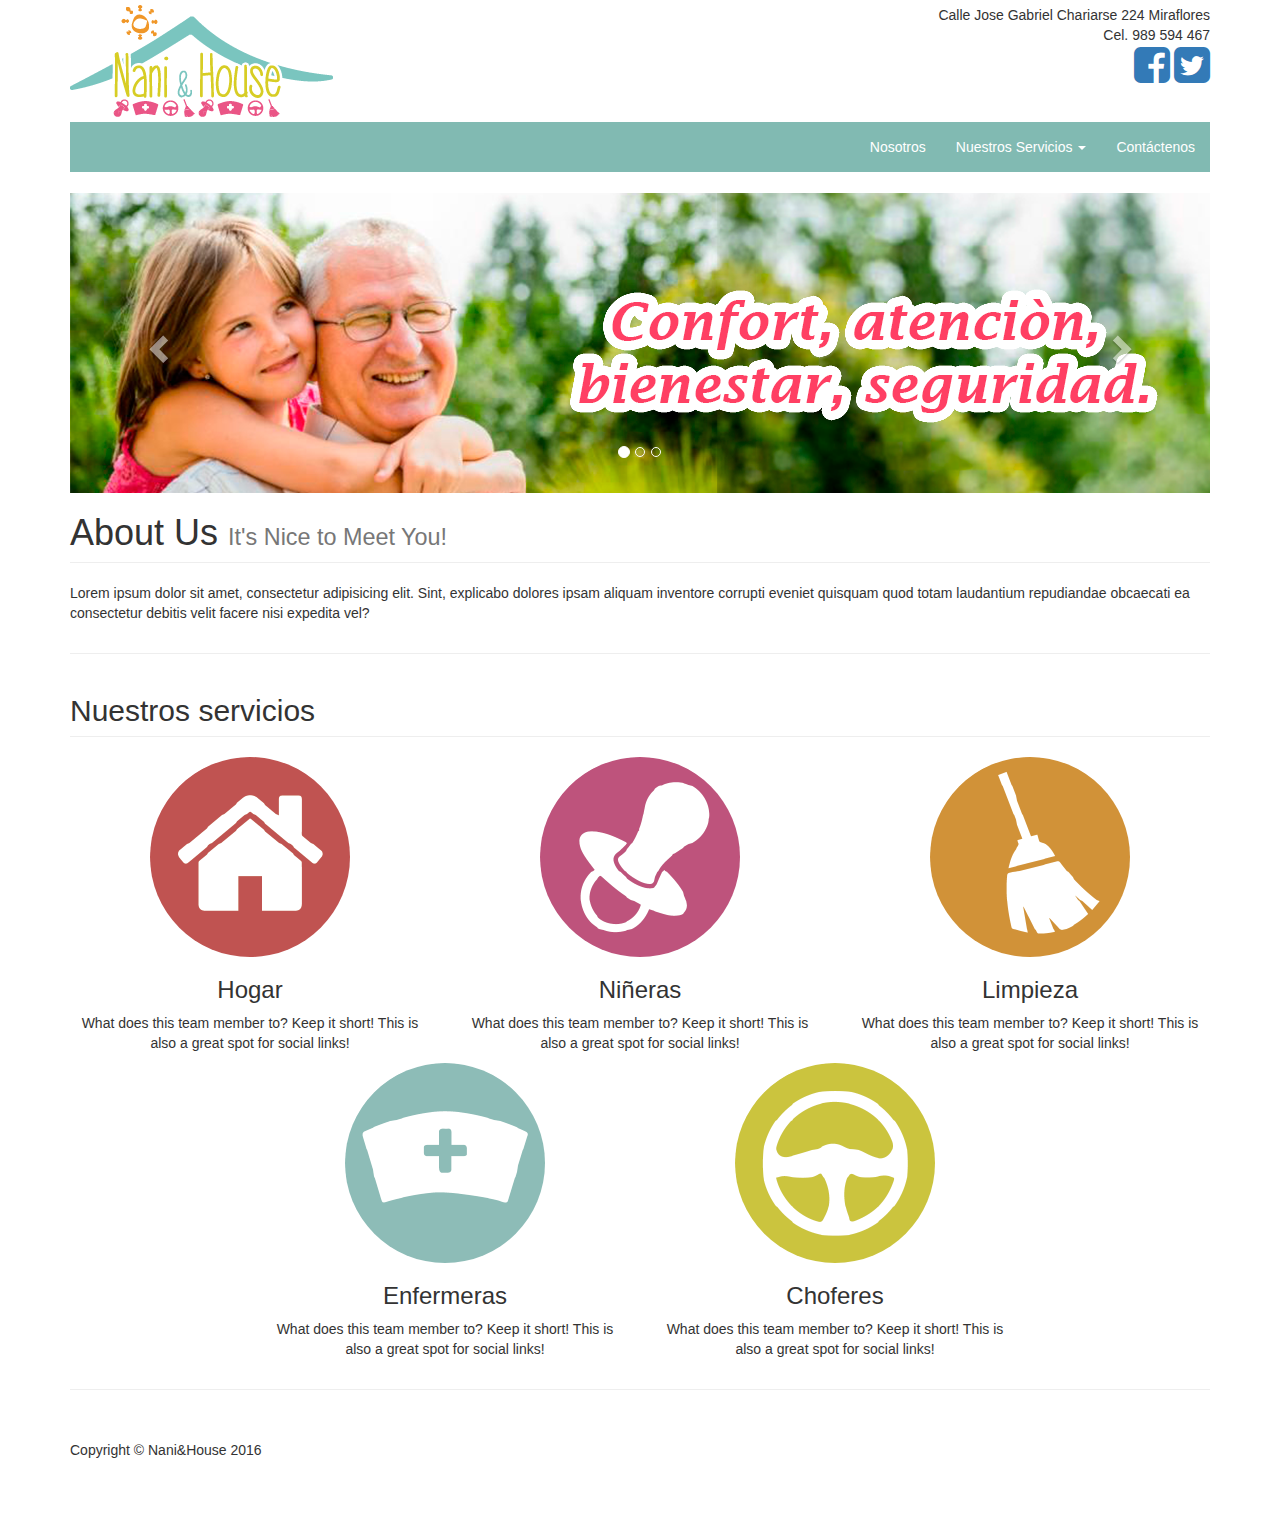
==== index.html @ fd433394 "new imgs" ====
<!DOCTYPE html>
<html lang="es">
<head>
    <meta charset="utf-8">
    <meta http-equiv="X-UA-Compatible" content="IE=edge">
    <meta name="viewport" content="width=device-width, initial-scale=1">
    <meta name="description" content="">
    <meta name="keywords" content="">
    <meta name="author" content="">

    <title>Nani & House</title>

    <!-- Bootstrap Core CSS -->
    <link href="css/bootstrap.css" rel="stylesheet">
    <link href="css/modern-business.css" rel="stylesheet">
    <link href="font-awesome/css/font-awesome.min.css" rel="stylesheet" type="text/css">

    <!-- HTML5 Shim and Respond.js IE8 support of HTML5 elements and media queries -->
    <!-- WARNING: Respond.js doesn't work if you view the page via file:// -->
    <!--[if lt IE 9]>
        <script src="https://oss.maxcdn.com/libs/html5shiv/3.7.0/html5shiv.js"></script>
        <script src="https://oss.maxcdn.com/libs/respond.js/1.4.2/respond.min.js"></script>
    <![endif]-->

</head>

<body>
    <header class="p-t-5 p-b-5">
        <div class="container">
            <div class="row">
                <div class="col-lg-6 col-sm-6 col-xs-12 text-left">
                    <a href="/index.html"><img src="img/logo_naniandhouse.png" alt=""></a>
                </div>
                <div class="col-lg-6 col-sm-6 col-xs-12 text-right">
                    <span>Calle Jose Gabriel Chariarse 224 Miraflores<br>Cel. 989 594 467<br><a href="https://www.facebook.com/Nani-House-252904075089844"><i class="fa fa-facebook-square fa-3x"></i></a> <a href="https://www.twitter.com/#"><i class="fa fa-twitter-square fa-3x"></i></a></span>
                </div>
            </div>
        </div>
    </header>
    <!-- Navigation -->
    <nav class="navbar navbar-static-top" role="navigation">
        <div class="container">
            <!-- Brand and toggle get grouped for better mobile display -->
            <div class="navbar-header">
                <button type="button" class="navbar-toggle" data-toggle="collapse" data-target="#bs-example-navbar-collapse-1">
                    <span class="sr-only">Desplegar navegación</span>
                    <span class="icon-bar"></span>
                    <span class="icon-bar"></span>
                    <span class="icon-bar"></span>
                </button>

            </div>
            <!-- Collect the nav links, forms, and other content for toggling -->
            <div class="collapse navbar-collapse" id="bs-example-navbar-collapse-1">
                <ul class="nav navbar-nav navbar-right">
                    <li>
                        <a href="./nosotros.html">Nosotros</a>
                    </li>
                    <li class="dropdown">
                        <a href="#" class="dropdown-toggle" data-toggle="dropdown" role="button" aria-haspopup="true" aria-expanded="false">Nuestros Servicios <span class="caret"></span></a>
                        <ul class="dropdown-menu">
                            <li>
                                <a href="./servicios/hogar.html">Hogar</a>
                            </li>
                            <li>
                                <a href="./servicios/niñeras.html">Niñeras</a>
                            </li>
                            <li>
                                <a href="./servicios/limpieza.html">Limpieza</a>
                            </li>
                            <li>
                                <a href="./servicios/enfermeras.html">Enfermeras</a>
                            </li>
                            <li>
                                <a href="./servicios/choferes.html">Choferes</a>
                            </li>
                        </ul>
                    </li>
                    <li>
                        <a href="./contacto.html">Contáctenos</a>
                    </li>
                </ul>
            </div>
            <!-- /.navbar-collapse -->
        </div>
        <!-- /.container -->
    </nav>


    <!-- Page Content -->
    <div class="container">

        <!-- Introduction Row -->
        <div class="row">
            <div class="col-lg-12">
                <div id="carousel-example-generic" class="carousel slide" data-ride="carousel">
                    <!-- Indicators -->
                    <ol class="carousel-indicators">
                        <li data-target="#carousel-example-generic" data-slide-to="0" class="active"></li>
                        <li data-target="#carousel-example-generic" data-slide-to="1"></li>
                        <li data-target="#carousel-example-generic" data-slide-to="2"></li>
                    </ol>

                    <!-- Wrapper for slides -->
                    <div class="carousel-inner" role="listbox">
                        <div class="item active">
                            <img src="img/baner-naniandhouse.png" alt="...">
                        </div>
                        <div class="item">
                            <img src="img/baner-enfermeras.jpg" alt="...">
                        </div>
                        <div class="item">
                            <img src="img/baner-niñera.png" alt="...">
                        </div>
                    </div>

                    <!-- Controls -->
                    <a class="left carousel-control" href="#carousel-example-generic" role="button" data-slide="prev">
                    <span class="glyphicon glyphicon-chevron-left" aria-hidden="true"></span>
                    <span class="sr-only">Previous</span>
                    </a>
                    <a class="right carousel-control" href="#carousel-example-generic" role="button" data-slide="next">
                    <span class="glyphicon glyphicon-chevron-right" aria-hidden="true"></span>
                    <span class="sr-only">Next</span>
                    </a>
                </div>

                <h1 class="page-header">About Us
                    <small>It's Nice to Meet You!</small>
                </h1>
                <p>Lorem ipsum dolor sit amet, consectetur adipisicing elit. Sint, explicabo dolores ipsam aliquam inventore corrupti eveniet quisquam quod totam laudantium repudiandae obcaecati ea consectetur debitis velit facere nisi expedita vel?</p>
            </div>
        </div>
		<hr>
        <!-- Team Members Row -->
        <div class="row">
            <div class="col-lg-12">
                <h2 class="page-header">Nuestros servicios</h2>
            </div>
            <div class="col-lg-4 col-sm-6 text-center">
                <img class="img-circle img-responsive img-center" src="img/hogar.png" alt="">
                <h3>Hogar</h3>
                <p>What does this team member to? Keep it short! This is also a great spot for social links!</p>
            </div>
            <div class="col-lg-4 col-sm-6 text-center">
                <img class="img-circle img-responsive img-center" src="img/niñeras.png" alt="">
                <h3>Niñeras</h3>
                <p>What does this team member to? Keep it short! This is also a great spot for social links!</p>
            </div>
            <div class="col-lg-4 col-sm-6 text-center">
                <img class="img-circle img-responsive img-center" src="img/limpieza.png" alt="">
                <h3>Limpieza</h3>
                <p>What does this team member to? Keep it short! This is also a great spot for social links!</p>
            </div>

            <div class="col-lg-4 col-sm-6 col-lg-offset-2 text-center">
                <img class="img-circle img-responsive img-center" src="img/enfermera.png" alt="">
                <h3>Enfermeras</h3>
                <p>What does this team member to? Keep it short! This is also a great spot for social links!</p>
            </div>
            <div class="col-lg-4 col-sm-6 text-center">
                <img class="img-circle img-responsive img-center" src="img/choferes.png" alt="">
                <h3>Choferes</h3>
                <p>What does this team member to? Keep it short! This is also a great spot for social links!</p>
            </div>
        </div>

        <hr>

        <!-- Footer -->
        <footer>
            <div class="row">
                <div class="col-lg-12">
                    <p>Copyright &copy; Nani&House 2016</p>
                </div>
                <!-- /.col-lg-12 -->
            </div>
            <!-- /.row -->
        </footer>

    </div>
    <!-- /.container -->

    <!-- jQuery -->
    <script src="js/jquery.js"></script>

    <!-- Bootstrap Core JavaScript -->
    <script src="js/bootstrap.min.js"></script>

    <!-- Script to Activate the Carousel -->
    <script>
    $('.carousel').carousel({
        interval: 5000 //changes the speed
    })
    </script>

</body>

</html>
---- css/modern-business.css ----
/*!
 * Start Bootstrap - Modern Business HTML Template (http://startbootstrap.com)
 * Code licensed under the Apache License v2.0.
 * For details, see http://www.apache.org/licenses/LICENSE-2.0.
 */

/* Global Styles */

html,
body {
    height: 100%;
}


.img-portfolio {
    margin-bottom: 30px;
}

.img-hover:hover {
    opacity: 0.8;
}

/* Home Page Carousel */

header.carousel {
    height: 50%;
}

header.carousel .item,
header.carousel .item.active,
header.carousel .carousel-inner {
    height: 100%;
}

header.carousel .fill {
    width: 100%;
    height: 100%;
    background-position: center;
    background-size: cover;
}

.img-center {
	margin: 0 auto;
}
/* 404 Page Styles */

.p-t-5 {
	padding-top: 5px;
}
.p-b-5 {
	padding-bottom: 5px;
}
.error-404 {
    font-size: 100px;
}

/* Pricing Page Styles */

.price {
    display: block;
    font-size: 50px;
    line-height: 50px;
}

.price sup {
    top: -20px;
    left: 2px;
    font-size: 20px;
}

.period {
    display: block;
    font-style: italic;
}

/* Footer Styles */

footer {
    margin: 50px 0;
}

/* Responsive Styles */

@media(max-width:991px) {
    .customer-img,
    .img-related {
        margin-bottom: 30px;
    }
}

@media(max-width:767px) {
    .img-portfolio {
        margin-bottom: 15px;
    }

    /*header.carousel .carousel {
        height: 70%;
    }*/
}
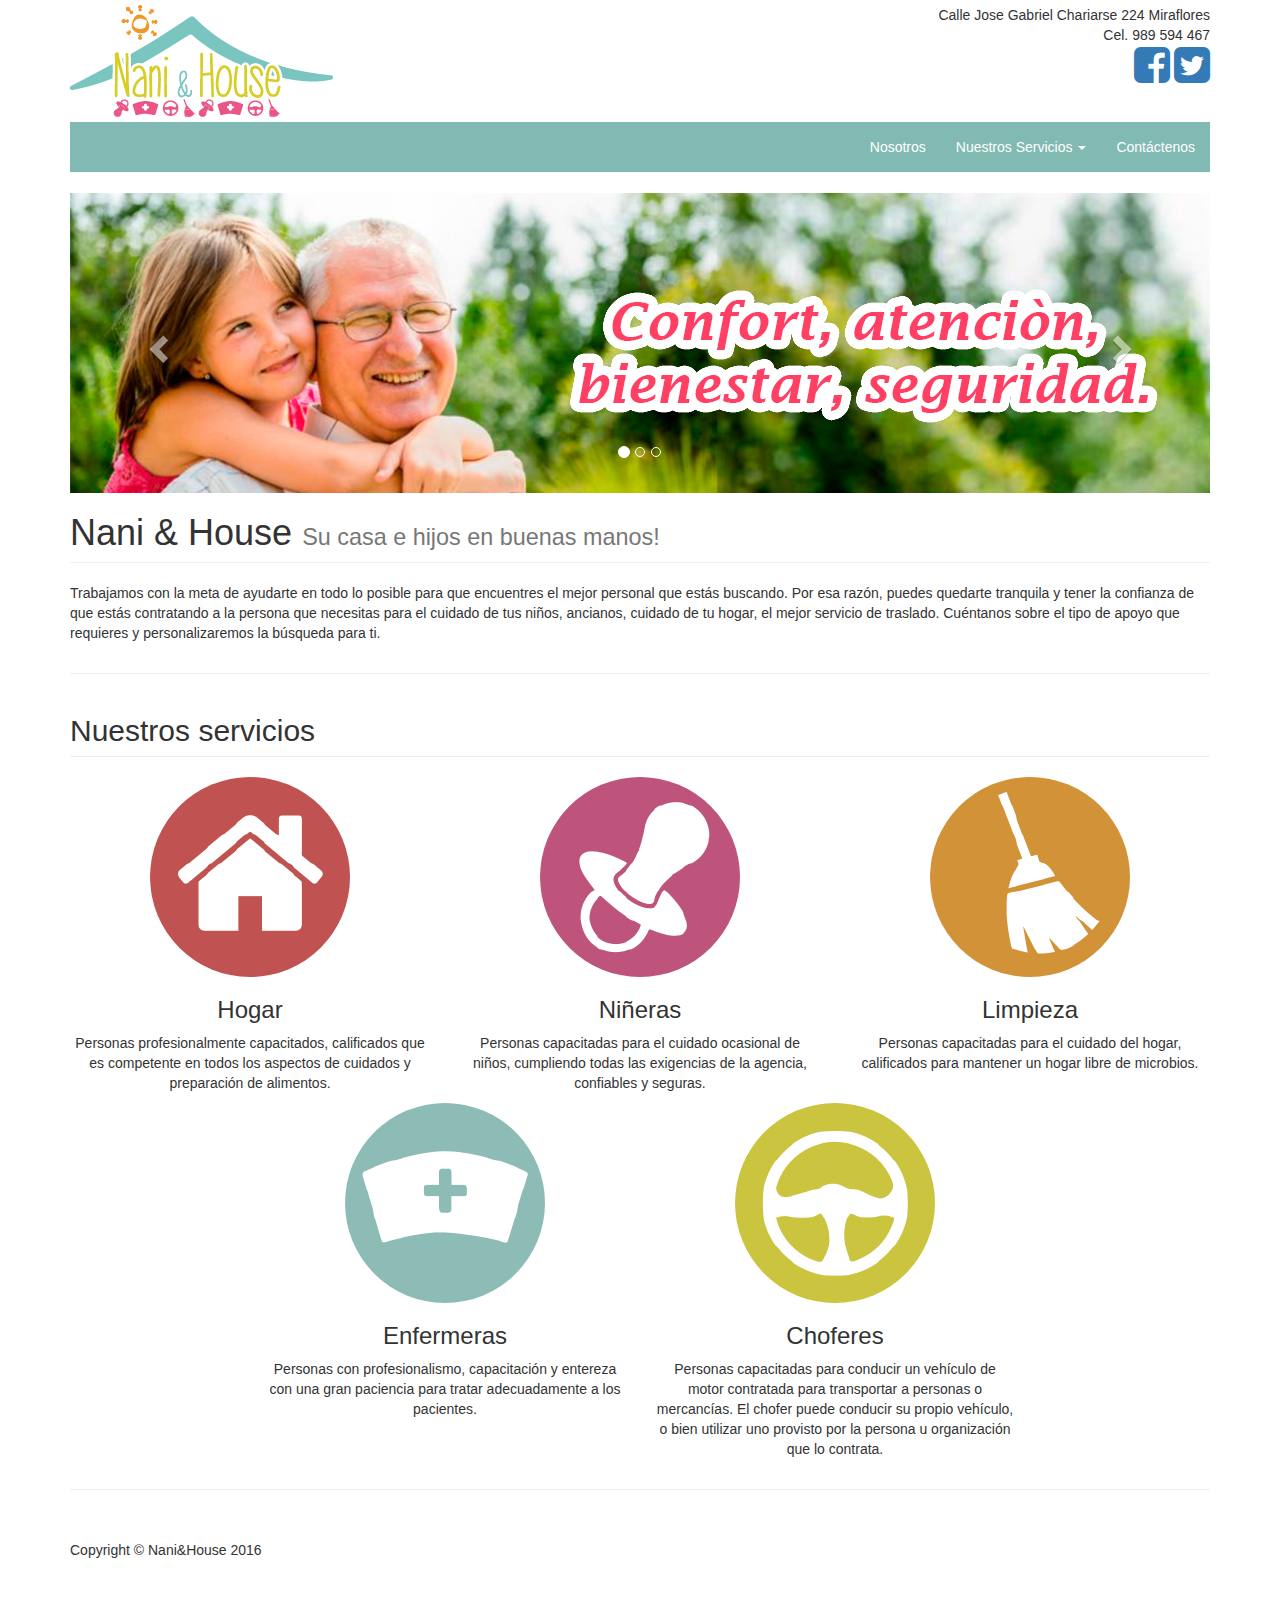
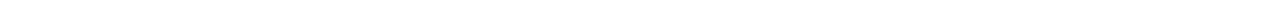
==== commit 2497e2f6: "asd" ====
--- a/index.html
+++ b/index.html
@@ -29,7 +29,7 @@
         <div class="container">
             <div class="row">
                 <div class="col-lg-6 col-sm-6 col-xs-12 text-left">
-                    <a href="/index.html"><img src="img/logo_naniandhouse.png" alt=""></a>
+                    <a href="/index.html"><img src="img/logo_naniandhouse.png" alt="logo de naniandhouse"></a>
                 </div>
                 <div class="col-lg-6 col-sm-6 col-xs-12 text-right">
                     <span>Calle Jose Gabriel Chariarse 224 Miraflores<br>Cel. 989 594 467<br><a href="https://www.facebook.com/Nani-House-252904075089844"><i class="fa fa-facebook-square fa-3x"></i></a> <a href="https://www.twitter.com/#"><i class="fa fa-twitter-square fa-3x"></i></a></span>
@@ -104,13 +104,13 @@
                     <!-- Wrapper for slides -->
                     <div class="carousel-inner" role="listbox">
                         <div class="item active">
-                            <img src="img/baner-naniandhouse.png" alt="...">
+                            <img src="img/banner-naniandhouse.png" alt="banner principal de presentacion en naniandhouse">
                         </div>
                         <div class="item">
-                            <img src="img/baner-enfermeras.jpg" alt="...">
+                            <img src="img/banner-enfermeras.jpg" alt="banner de enfermeras en naniandhouse">
                         </div>
                         <div class="item">
-                            <img src="img/baner-niñera.png" alt="...">
+                            <img src="img/banner-niñera.png" alt="banner de niñeras en naniandhouse">
                         </div>
                     </div>
 
@@ -125,10 +125,10 @@
                     </a>
                 </div>
 
-                <h1 class="page-header">About Us
-                    <small>It's Nice to Meet You!</small>
+                <h1 class="page-header">Nani & House
+                    <small>Su casa e hijos en buenas manos!</small>
                 </h1>
-                <p>Lorem ipsum dolor sit amet, consectetur adipisicing elit. Sint, explicabo dolores ipsam aliquam inventore corrupti eveniet quisquam quod totam laudantium repudiandae obcaecati ea consectetur debitis velit facere nisi expedita vel?</p>
+                <p>Trabajamos con la meta de ayudarte en todo lo posible para que encuentres el mejor personal que estás buscando. Por esa razón, puedes quedarte tranquila y tener la confianza de que estás contratando a la persona que necesitas para el cuidado de tus niños, ancianos, cuidado de tu hogar, el mejor servicio de traslado. Cuéntanos sobre el tipo de apoyo que requieres y personalizaremos la búsqueda para ti.</p>
             </div>
         </div>
 		<hr>
@@ -138,30 +138,30 @@
                 <h2 class="page-header">Nuestros servicios</h2>
             </div>
             <div class="col-lg-4 col-sm-6 text-center">
-                <img class="img-circle img-responsive img-center" src="img/hogar.png" alt="">
+                <img class="img-circle img-responsive img-center" src="img/hogar.png" alt="icono de hogar">
                 <h3>Hogar</h3>
-                <p>What does this team member to? Keep it short! This is also a great spot for social links!</p>
+                <p>Personas profesionalmente capacitados, calificados que es competente en todos los aspectos de cuidados  y preparación de alimentos.</p>
             </div>
             <div class="col-lg-4 col-sm-6 text-center">
-                <img class="img-circle img-responsive img-center" src="img/niñeras.png" alt="">
+                <img class="img-circle img-responsive img-center" src="img/niñeras.png" alt="icono de niñeras">
                 <h3>Niñeras</h3>
-                <p>What does this team member to? Keep it short! This is also a great spot for social links!</p>
+                <p>Personas capacitadas para el cuidado ocasional de niños, cumpliendo todas las exigencias de la agencia, confiables y seguras.</p>
             </div>
             <div class="col-lg-4 col-sm-6 text-center">
-                <img class="img-circle img-responsive img-center" src="img/limpieza.png" alt="">
+                <img class="img-circle img-responsive img-center" src="img/limpieza.png" alt="icono de limpieza">
                 <h3>Limpieza</h3>
-                <p>What does this team member to? Keep it short! This is also a great spot for social links!</p>
+                <p>Personas capacitadas para el cuidado del hogar, calificados para mantener un hogar libre de microbios.</p>
             </div>
 
             <div class="col-lg-4 col-sm-6 col-lg-offset-2 text-center">
-                <img class="img-circle img-responsive img-center" src="img/enfermera.png" alt="">
+                <img class="img-circle img-responsive img-center" src="img/enfermera.png" alt="icono de enfermeras">
                 <h3>Enfermeras</h3>
-                <p>What does this team member to? Keep it short! This is also a great spot for social links!</p>
+                <p>Personas con profesionalismo, capacitación y entereza con una gran paciencia para tratar adecuadamente a los pacientes.</p>
             </div>
             <div class="col-lg-4 col-sm-6 text-center">
-                <img class="img-circle img-responsive img-center" src="img/choferes.png" alt="">
+                <img class="img-circle img-responsive img-center" src="img/choferes.png" alt="icono de choferes">
                 <h3>Choferes</h3>
-                <p>What does this team member to? Keep it short! This is also a great spot for social links!</p>
+                <p>Personas capacitadas para conducir un vehículo de motor contratada para transportar a personas o mercancías. El chofer puede conducir su propio vehículo, o bien utilizar uno provisto por la persona u organización que lo contrata.</p>
             </div>
         </div>
 
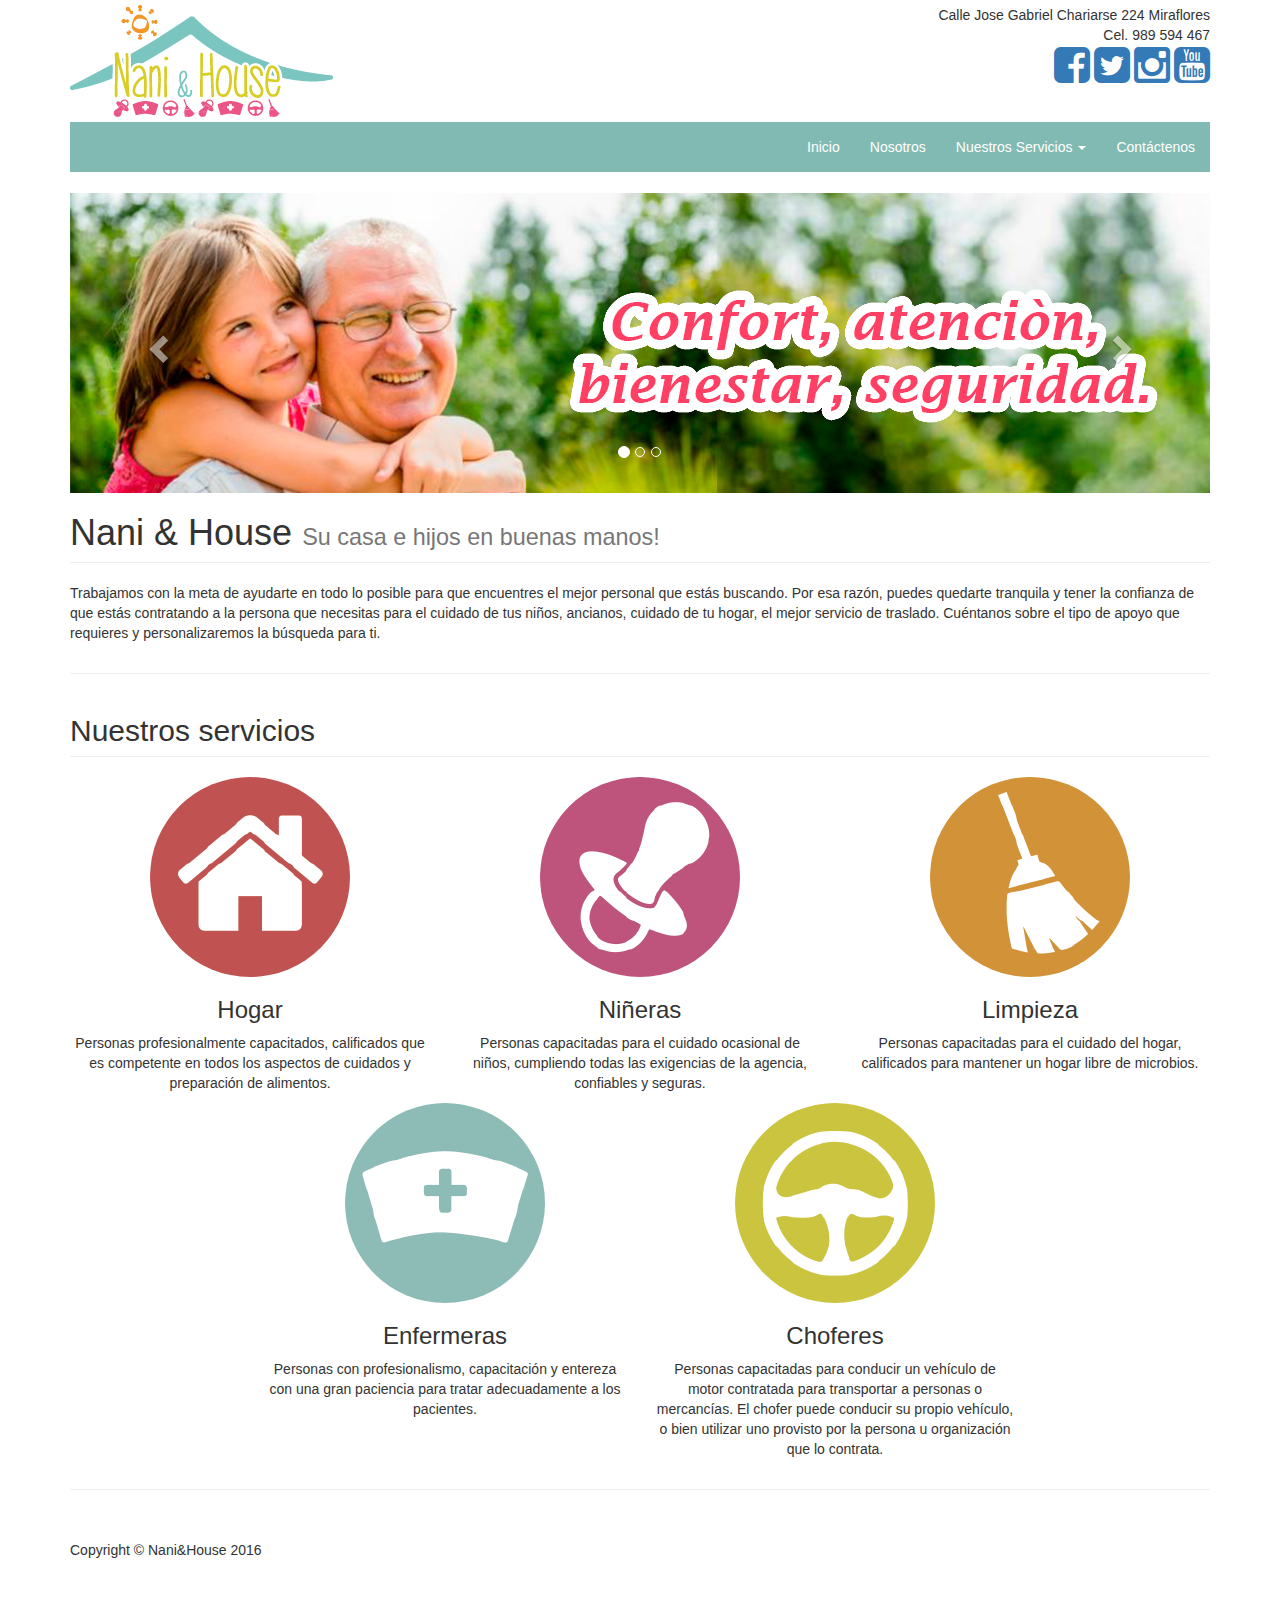
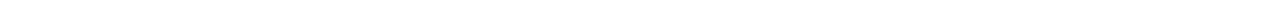
==== commit b4ede442: "new fixing" ====
--- a/index.html
+++ b/index.html
@@ -4,16 +4,27 @@
     <meta charset="utf-8">
     <meta http-equiv="X-UA-Compatible" content="IE=edge">
     <meta name="viewport" content="width=device-width, initial-scale=1">
-    <meta name="description" content="">
-    <meta name="keywords" content="">
-    <meta name="author" content="">
+    <meta name="description" content="Nani&House se constituye para proporcionarles la forma mas eficiente y confiable en la obtención de personal calificado para tu hogar">
+    <meta name="keywords" content="naniandhouse, enfermera a domicilio, enfermeras lima, niñeras lima, niñeras a domicilio, cuidado de casa, ama de llaves, chofer, limpieza, ama de casa, nanas, nanas lima, hogar, servicios hogar">
+    <meta name="author" content="Grupo IPM">
 
     <title>Nani & House</title>
+    <link rel="shortcut icon" type="image/png" href="img/icon.png"/>
 
     <!-- Bootstrap Core CSS -->
     <link href="css/bootstrap.css" rel="stylesheet">
     <link href="css/modern-business.css" rel="stylesheet">
     <link href="font-awesome/css/font-awesome.min.css" rel="stylesheet" type="text/css">
+
+    <!--Start of Zopim Live Chat Script-->
+    <script type="text/javascript">
+    window.$zopim||(function(d,s){var z=$zopim=function(c){z._.push(c)},$=z.s=
+    d.createElement(s),e=d.getElementsByTagName(s)[0];z.set=function(o){z.set.
+    _.push(o)};z._=[];z.set._=[];$.async=!0;$.setAttribute("charset","utf-8");
+    $.src="//v2.zopim.com/?43h5jdo4YT1VHPvMOY1r1736bPUkDXBB";z.t=+new Date;$.
+    type="text/javascript";e.parentNode.insertBefore($,e)})(document,"script");
+    </script>
+    <!--End of Zopim Live Chat Script-->
 
     <!-- HTML5 Shim and Respond.js IE8 support of HTML5 elements and media queries -->
     <!-- WARNING: Respond.js doesn't work if you view the page via file:// -->
@@ -22,7 +33,7 @@
         <script src="https://oss.maxcdn.com/libs/respond.js/1.4.2/respond.min.js"></script>
     <![endif]-->
 
-</head>
+    </head>
 
 <body>
     <header class="p-t-5 p-b-5">
@@ -32,7 +43,7 @@
                     <a href="/index.html"><img src="img/logo_naniandhouse.png" alt="logo de naniandhouse"></a>
                 </div>
                 <div class="col-lg-6 col-sm-6 col-xs-12 text-right">
-                    <span>Calle Jose Gabriel Chariarse 224 Miraflores<br>Cel. 989 594 467<br><a href="https://www.facebook.com/Nani-House-252904075089844"><i class="fa fa-facebook-square fa-3x"></i></a> <a href="https://www.twitter.com/#"><i class="fa fa-twitter-square fa-3x"></i></a></span>
+                    <span>Calle Jose Gabriel Chariarse 224 Miraflores<br>Cel. 989 594 467<br><a href="https://www.facebook.com/Nani-House-252904075089844" target="_blank"><i class="fa fa-facebook-square fa-3x"></i></a> <a href="https://www.twitter.com/#" target="_blank"><i class="fa fa-twitter-square fa-3x"></i></a> <a href="https://www.instagram.com/#" target="_blank"><i class="fa fa-instagram fa-3x"></i></a> <a href="https://www.youtube.com/#" target="_blank"><i class="fa fa-youtube-square fa-3x"></i></a></span>
                 </div>
             </div>
         </div>
@@ -54,25 +65,28 @@
             <div class="collapse navbar-collapse" id="bs-example-navbar-collapse-1">
                 <ul class="nav navbar-nav navbar-right">
                     <li>
+                        <a href="./index.html">Inicio</a>
+                    </li>
+                    <li>
                         <a href="./nosotros.html">Nosotros</a>
                     </li>
                     <li class="dropdown">
                         <a href="#" class="dropdown-toggle" data-toggle="dropdown" role="button" aria-haspopup="true" aria-expanded="false">Nuestros Servicios <span class="caret"></span></a>
                         <ul class="dropdown-menu">
                             <li>
-                                <a href="./servicios/hogar.html">Hogar</a>
-                            </li>
-                            <li>
-                                <a href="./servicios/niñeras.html">Niñeras</a>
-                            </li>
-                            <li>
-                                <a href="./servicios/limpieza.html">Limpieza</a>
-                            </li>
-                            <li>
-                                <a href="./servicios/enfermeras.html">Enfermeras</a>
-                            </li>
-                            <li>
-                                <a href="./servicios/choferes.html">Choferes</a>
+                                <a href="./servicios.html#hogar" data-value="#hogar">Hogar</a>
+                            </li>
+                            <li>
+                                <a href="./servicios.html#niñeras" data-value="#niñeras">Niñeras</a>
+                            </li>
+                            <li>
+                                <a href="./servicios.html#limpieza" data-value="#limpieza">Limpieza</a>
+                            </li>
+                            <li>
+                                <a href="./servicios.html#enfermeras" data-value="#enfermeras">Enfermeras</a>
+                            </li>
+                            <li>
+                                <a href="./servicios.html#choferes" data-value="#choferes">Choferes</a>
                             </li>
                         </ul>
                     </li>
@@ -128,7 +142,7 @@
                 <h1 class="page-header">Nani & House
                     <small>Su casa e hijos en buenas manos!</small>
                 </h1>
-                <p>Trabajamos con la meta de ayudarte en todo lo posible para que encuentres el mejor personal que estás buscando. Por esa razón, puedes quedarte tranquila y tener la confianza de que estás contratando a la persona que necesitas para el cuidado de tus niños, ancianos, cuidado de tu hogar, el mejor servicio de traslado. Cuéntanos sobre el tipo de apoyo que requieres y personalizaremos la búsqueda para ti.</p>
+                <h3 class="description-text">Trabajamos con la meta de ayudarte en todo lo posible para que encuentres el mejor personal que estás buscando. Por esa razón, puedes quedarte tranquila y tener la confianza de que estás contratando a la persona que necesitas para el cuidado de tus niños, ancianos, cuidado de tu hogar, el mejor servicio de traslado. Cuéntanos sobre el tipo de apoyo que requieres y personalizaremos la búsqueda para ti.</h3>
             </div>
         </div>
 		<hr>
@@ -140,28 +154,28 @@
             <div class="col-lg-4 col-sm-6 text-center">
                 <img class="img-circle img-responsive img-center" src="img/hogar.png" alt="icono de hogar">
                 <h3>Hogar</h3>
-                <p>Personas profesionalmente capacitados, calificados que es competente en todos los aspectos de cuidados  y preparación de alimentos.</p>
+                <h3 class="description-text">Personas profesionalmente capacitados, calificados que es competente en todos los aspectos de cuidados  y preparación de alimentos.</h3>
             </div>
             <div class="col-lg-4 col-sm-6 text-center">
                 <img class="img-circle img-responsive img-center" src="img/niñeras.png" alt="icono de niñeras">
                 <h3>Niñeras</h3>
-                <p>Personas capacitadas para el cuidado ocasional de niños, cumpliendo todas las exigencias de la agencia, confiables y seguras.</p>
+                <h3 class="description-text">Personas capacitadas para el cuidado ocasional de niños, cumpliendo todas las exigencias de la agencia, confiables y seguras.</h3>
             </div>
             <div class="col-lg-4 col-sm-6 text-center">
                 <img class="img-circle img-responsive img-center" src="img/limpieza.png" alt="icono de limpieza">
                 <h3>Limpieza</h3>
-                <p>Personas capacitadas para el cuidado del hogar, calificados para mantener un hogar libre de microbios.</p>
+                <h3 class="description-text">Personas capacitadas para el cuidado del hogar, calificados para mantener un hogar libre de microbios.</h3>
             </div>
 
             <div class="col-lg-4 col-sm-6 col-lg-offset-2 text-center">
                 <img class="img-circle img-responsive img-center" src="img/enfermera.png" alt="icono de enfermeras">
                 <h3>Enfermeras</h3>
-                <p>Personas con profesionalismo, capacitación y entereza con una gran paciencia para tratar adecuadamente a los pacientes.</p>
+                <h3 class="description-text">Personas con profesionalismo, capacitación y entereza con una gran paciencia para tratar adecuadamente a los pacientes.</h3>
             </div>
             <div class="col-lg-4 col-sm-6 text-center">
                 <img class="img-circle img-responsive img-center" src="img/choferes.png" alt="icono de choferes">
                 <h3>Choferes</h3>
-                <p>Personas capacitadas para conducir un vehículo de motor contratada para transportar a personas o mercancías. El chofer puede conducir su propio vehículo, o bien utilizar uno provisto por la persona u organización que lo contrata.</p>
+                <h3 class="description-text">Personas capacitadas para conducir un vehículo de motor contratada para transportar a personas o mercancías. El chofer puede conducir su propio vehículo, o bien utilizar uno provisto por la persona u organización que lo contrata.</h3>
             </div>
         </div>
 
--- a/css/modern-business.css
+++ b/css/modern-business.css
@@ -53,6 +53,12 @@
 .error-404 {
     font-size: 100px;
 }
+.description-text{
+	font-size: 14px;
+	margin: 0 0 10px;
+	line-height: 1.42857143;
+	font-weight: 400;
+}
 
 /* Pricing Page Styles */
 
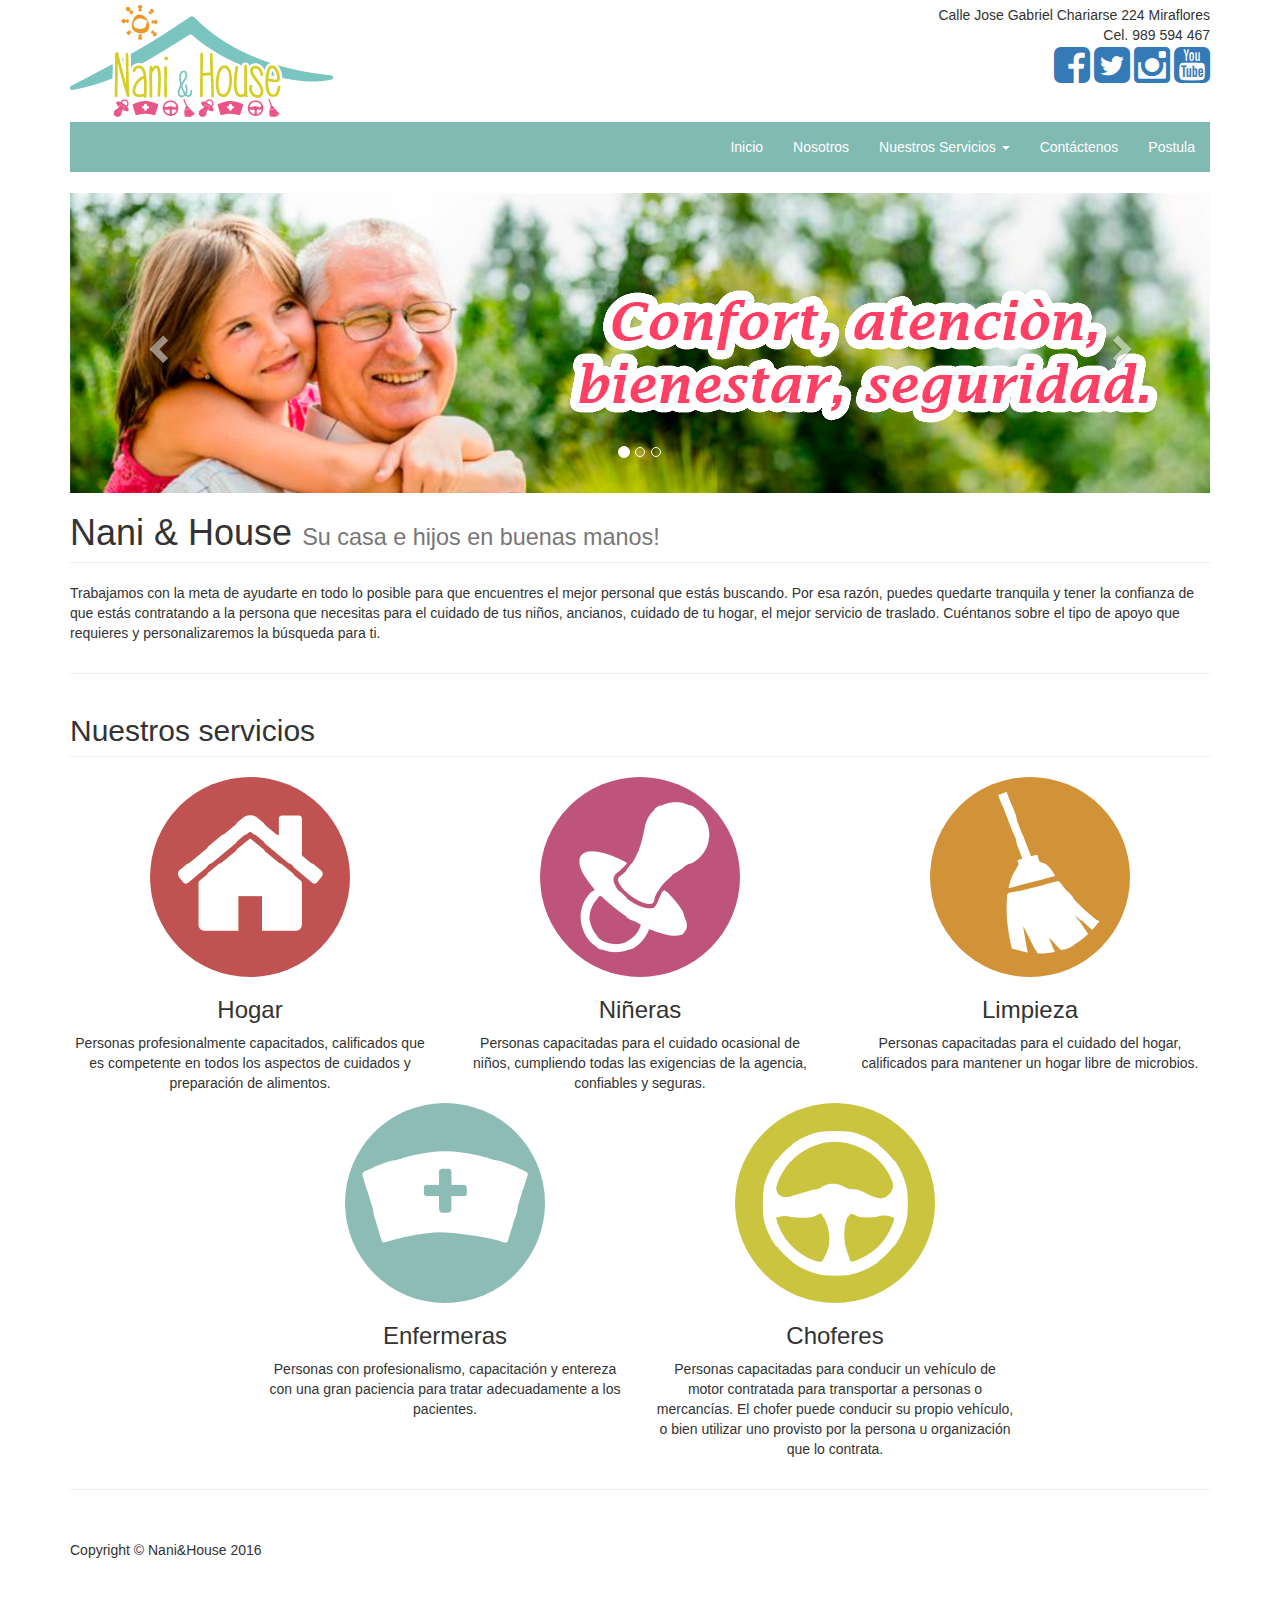
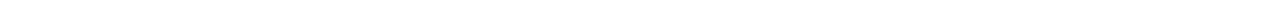
==== commit 9b631b08: "cambios" ====
--- a/index.html
+++ b/index.html
@@ -93,6 +93,9 @@
                     <li>
                         <a href="./contacto.html">Contáctenos</a>
                     </li>
+                    <li>
+                        <a href="./postula.html">Postula</a>
+                    </li>
                 </ul>
             </div>
             <!-- /.navbar-collapse -->
@@ -209,5 +212,14 @@
     </script>
 
 </body>
-
+<!-- Google Analytics -->
+<script>
+    (function(i,s,o,g,r,a,m){i['GoogleAnalyticsObject']=r;i[r]=i[r]||function(){
+    (i[r].q=i[r].q||[]).push(arguments)},i[r].l=1*new Date();a=s.createElement(o),
+    m=s.getElementsByTagName(o)[0];a.async=1;a.src=g;m.parentNode.insertBefore(a,m)
+    })(window,document,'script','https://www.google-analytics.com/analytics.js','ga');
+    ga('create', 'UA-80685769-1', 'auto');
+    ga('send', 'pageview');
+</script>
+<!-- End Analytics -->
 </html>
